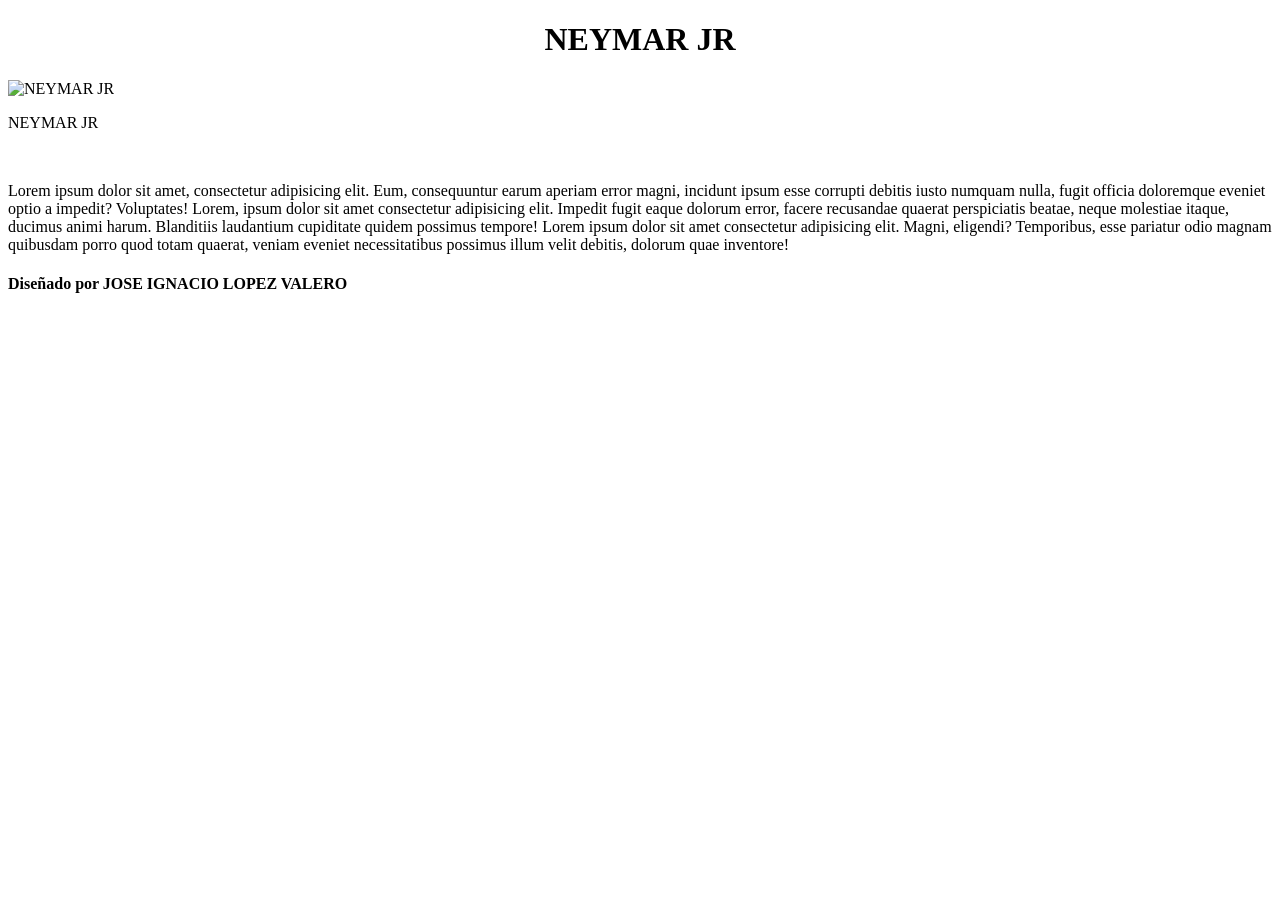
==== index.html @ 3615a505 "Add files via upload" ====
<!DOCTYPE html>
<html lang="en">
<head>
    <meta charset="UTF-8">
    <meta name="viewport" content="width=device-width, initial-scale=1.0">
    <title>TRABAJO</title>
    <link rel="stylesheet" href="../VisualStudio/css/estiloindex.css">
</head>
<body>
    <div class="padre">
        <h1><CENter>NEYMAR JR</CENter></h1>
        <div class="titulo"></div>
        <div class="contenido">
            <span class="foto"><img src="../VisualStudio/CLASES/IMAGENES/07f9b9f5c4689ee61cbedc8bff41f945.jpg" alt="NEYMAR JR"></span>
            <span class="texto">
                <P>NEYMAR JR</P><br>
                <p>Lorem ipsum dolor sit amet, consectetur adipisicing elit. Eum, consequuntur earum aperiam error magni, incidunt ipsum esse corrupti debitis iusto numquam nulla, fugit officia doloremque eveniet optio a impedit? Voluptates!
                    Lorem, ipsum dolor sit amet consectetur adipisicing elit. Impedit fugit eaque dolorum error, facere recusandae quaerat perspiciatis beatae, neque molestiae itaque, ducimus animi harum. Blanditiis laudantium cupiditate quidem possimus tempore!
                    Lorem ipsum dolor sit amet consectetur adipisicing elit. Magni, eligendi? Temporibus, esse pariatur odio magnam quibusdam porro quod totam quaerat, veniam eveniet necessitatibus possimus illum velit debitis, dolorum quae inventore!
                    
                </p></span>

        </div>

        <div class="pie">
            <h4>Diseñado por JOSE IGNACIO LOPEZ VALERO</h4>
        </div>
    </div>
</body>
</html>
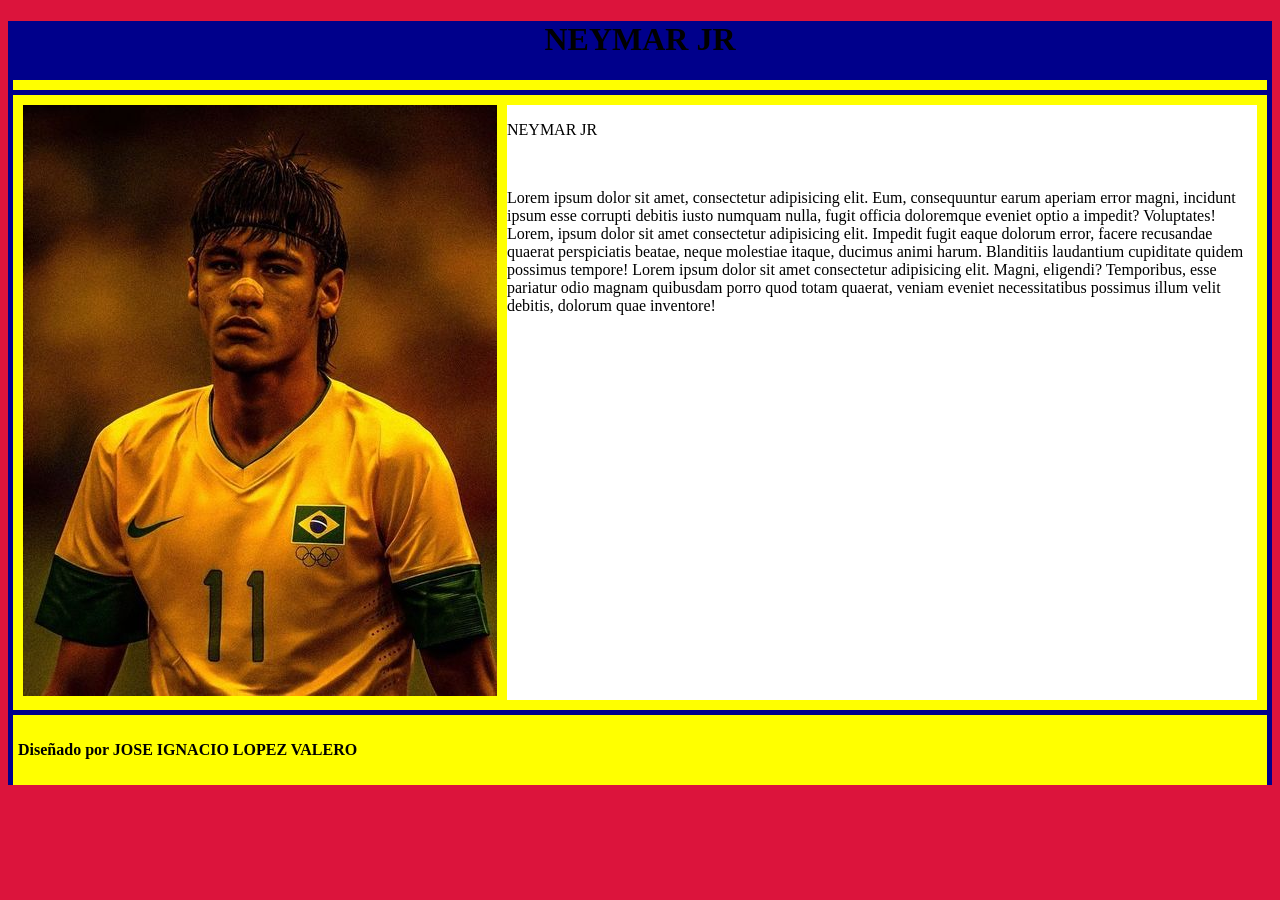
==== commit 56d297cb: "Update image source and stylesheet path in index.html" ====
--- a/index.html
+++ b/index.html
@@ -4,14 +4,14 @@
     <meta charset="UTF-8">
     <meta name="viewport" content="width=device-width, initial-scale=1.0">
     <title>TRABAJO</title>
-    <link rel="stylesheet" href="../VisualStudio/css/estiloindex.css">
+    <link rel="stylesheet" href="../estiloindex.css">
 </head>
 <body>
     <div class="padre">
         <h1><CENter>NEYMAR JR</CENter></h1>
         <div class="titulo"></div>
         <div class="contenido">
-            <span class="foto"><img src="../VisualStudio/CLASES/IMAGENES/07f9b9f5c4689ee61cbedc8bff41f945.jpg" alt="NEYMAR JR"></span>
+            <span class="foto"><img src="../07f9b9f5c4689ee61cbedc8bff41f945.jpg" alt="NEYMAR JR"></span>
             <span class="texto">
                 <P>NEYMAR JR</P><br>
                 <p>Lorem ipsum dolor sit amet, consectetur adipisicing elit. Eum, consequuntur earum aperiam error magni, incidunt ipsum esse corrupti debitis iusto numquam nulla, fugit officia doloremque eveniet optio a impedit? Voluptates!
@@ -27,4 +27,4 @@
         </div>
     </div>
 </body>
-</html>+</html>
--- a/estiloindex.css
+++ b/estiloindex.css
@@ -0,0 +1,18 @@
+body
+{background-color: crimson;}
+.padre
+{background-color: darkblue;}
+.titulo,.contenido,.pie
+{background-color: rgb(255, 255, 0);
+margin: 5px;
+padding: 5px;}
+.foto
+{margin: 5px;
+width: 100%;
+height: 100%;}
+
+.texto
+{background-color: rgb(255, 255, 255);
+margin: 5px;}
+.contenido
+{display: flex;}
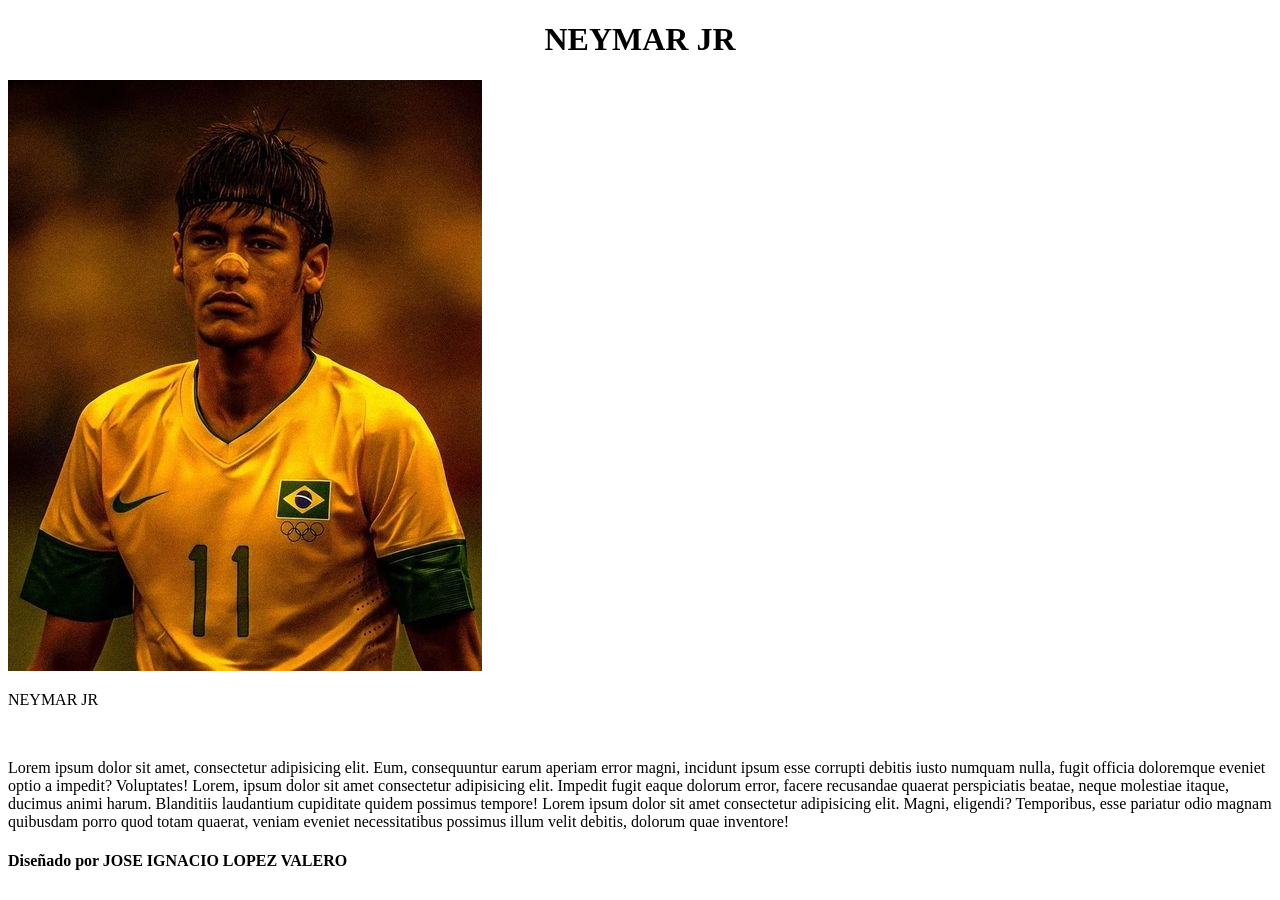
==== commit 6e5850ac: "Add files via upload" ====
--- a/index.html
+++ b/index.html
@@ -4,20 +4,20 @@
     <meta charset="UTF-8">
     <meta name="viewport" content="width=device-width, initial-scale=1.0">
     <title>TRABAJO</title>
-    <link rel="stylesheet" href="../estiloindex.css">
+    <link rel="stylesheet" href="../internet/index.css">
 </head>
 <body>
     <div class="padre">
         <h1><CENter>NEYMAR JR</CENter></h1>
         <div class="titulo"></div>
         <div class="contenido">
-            <span class="foto"><img src="../07f9b9f5c4689ee61cbedc8bff41f945.jpg" alt="NEYMAR JR"></span>
+            <span class="foto"><img src="../internet/07f9b9f5c4689ee61cbedc8bff41f945.jpg" alt="NEYMAR JR"></span>
             <span class="texto">
                 <P>NEYMAR JR</P><br>
                 <p>Lorem ipsum dolor sit amet, consectetur adipisicing elit. Eum, consequuntur earum aperiam error magni, incidunt ipsum esse corrupti debitis iusto numquam nulla, fugit officia doloremque eveniet optio a impedit? Voluptates!
                     Lorem, ipsum dolor sit amet consectetur adipisicing elit. Impedit fugit eaque dolorum error, facere recusandae quaerat perspiciatis beatae, neque molestiae itaque, ducimus animi harum. Blanditiis laudantium cupiditate quidem possimus tempore!
                     Lorem ipsum dolor sit amet consectetur adipisicing elit. Magni, eligendi? Temporibus, esse pariatur odio magnam quibusdam porro quod totam quaerat, veniam eveniet necessitatibus possimus illum velit debitis, dolorum quae inventore!
-                    
+
                 </p></span>
 
         </div>
@@ -27,4 +27,4 @@
         </div>
     </div>
 </body>
-</html>
+</html>
